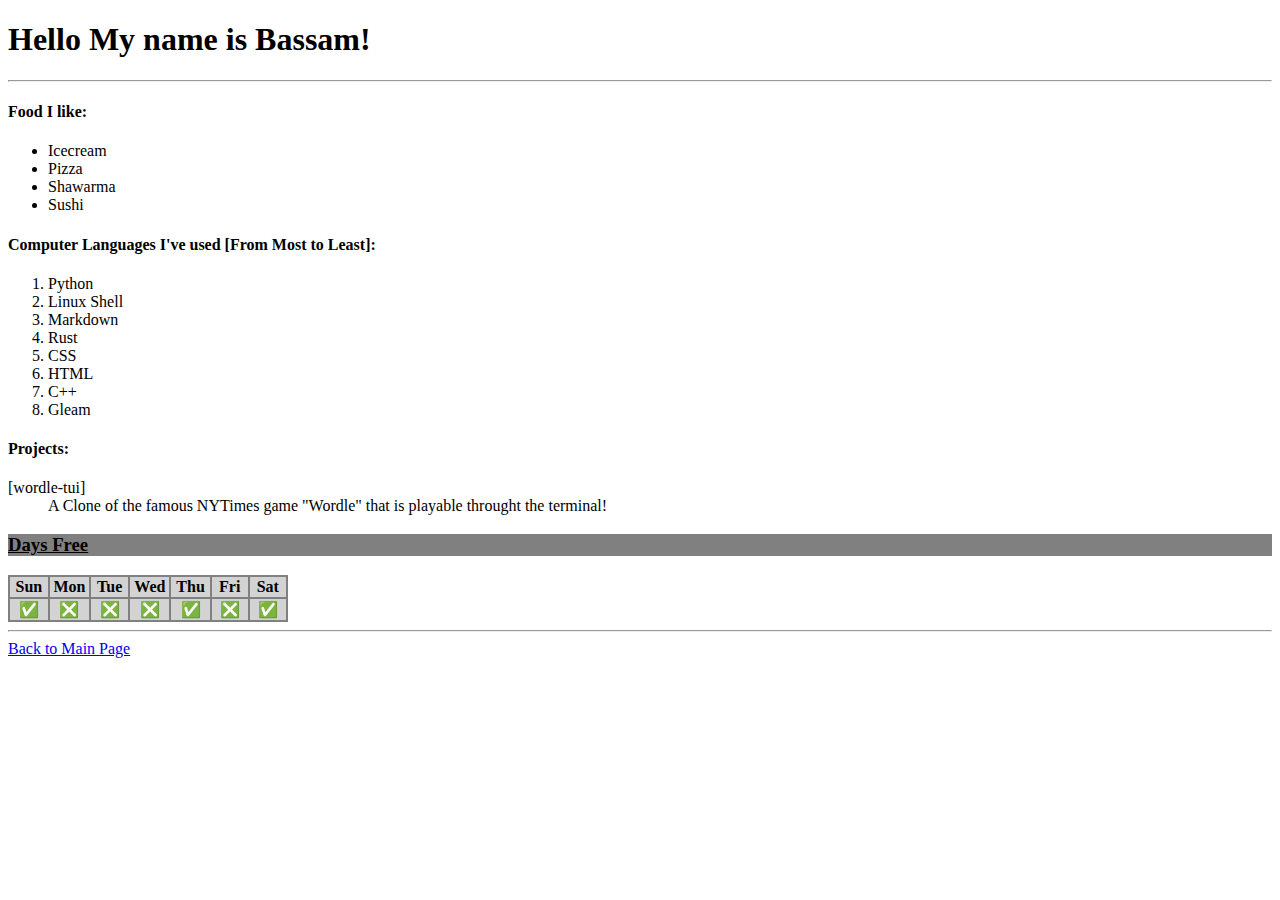
==== aboutme.html @ 4340ac80 "First attempts at HTML" ====
<!DOCTYPE html>
<html lang="en">

<head>
    <meta charset="UTF-8">
    <meta name="viewport" content="width=device-width, initial-scale=1.0">
    <title>About me</title>
</head>

<body>
    <h1>Hello My name is Bassam!</h1>
    <hr>
    <h4>Food I like:</h4>
    <ul>
        <li>Icecream</li>
        <li>Pizza</li>
        <li>Shawarma</li>
        <li>Sushi</li>

    </ul>
    <h4>Computer Languages I've used [From Most to Least]:</h4>
    <ol>
        <li>Python</li>
        <li>Linux Shell</li>
        <li>Markdown</li>
        <li>Rust</li>
        <li>CSS</li>
        <li>HTML</li>
        <li>C++</li>
        <li>Gleam</li>
    </ol>
    <h4>Projects:</h4>
    <dl>
        <dt>[wordle-tui]</dt>
        <dd>A Clone of the famous NYTimes game "Wordle" that is playable throught the terminal!</dd>
    </dl>

    <h3 style="background-color: gray;"><ins>Days Free</ins></h3>
    <table bgcolor="grey" width="280">
        <tr bgcolor="lightgrey" align="center">
            <th width="40">Sun</th>
            <th width="40">Mon</th>
            <th width="40">Tue</th>
            <th width="40">Wed</th>
            <th width="40">Thu</th>
            <th width="40">Fri</th>
            <th width="40">Sat</th>
        </tr>
        <tr bgcolor="lightgrey" align="center">
            <td>✅</td>
            <td>❎</td>
            <td>❎</td>
            <td>❎</td>
            <td>✅</td>
            <td>❎</td>
            <td>✅</td>

        </tr>
    </table>
    <hr>
    <a href="index.html" target=_self title="TAKE ME BACK">
        Back to Main Page
    </a>
</body>

</html>
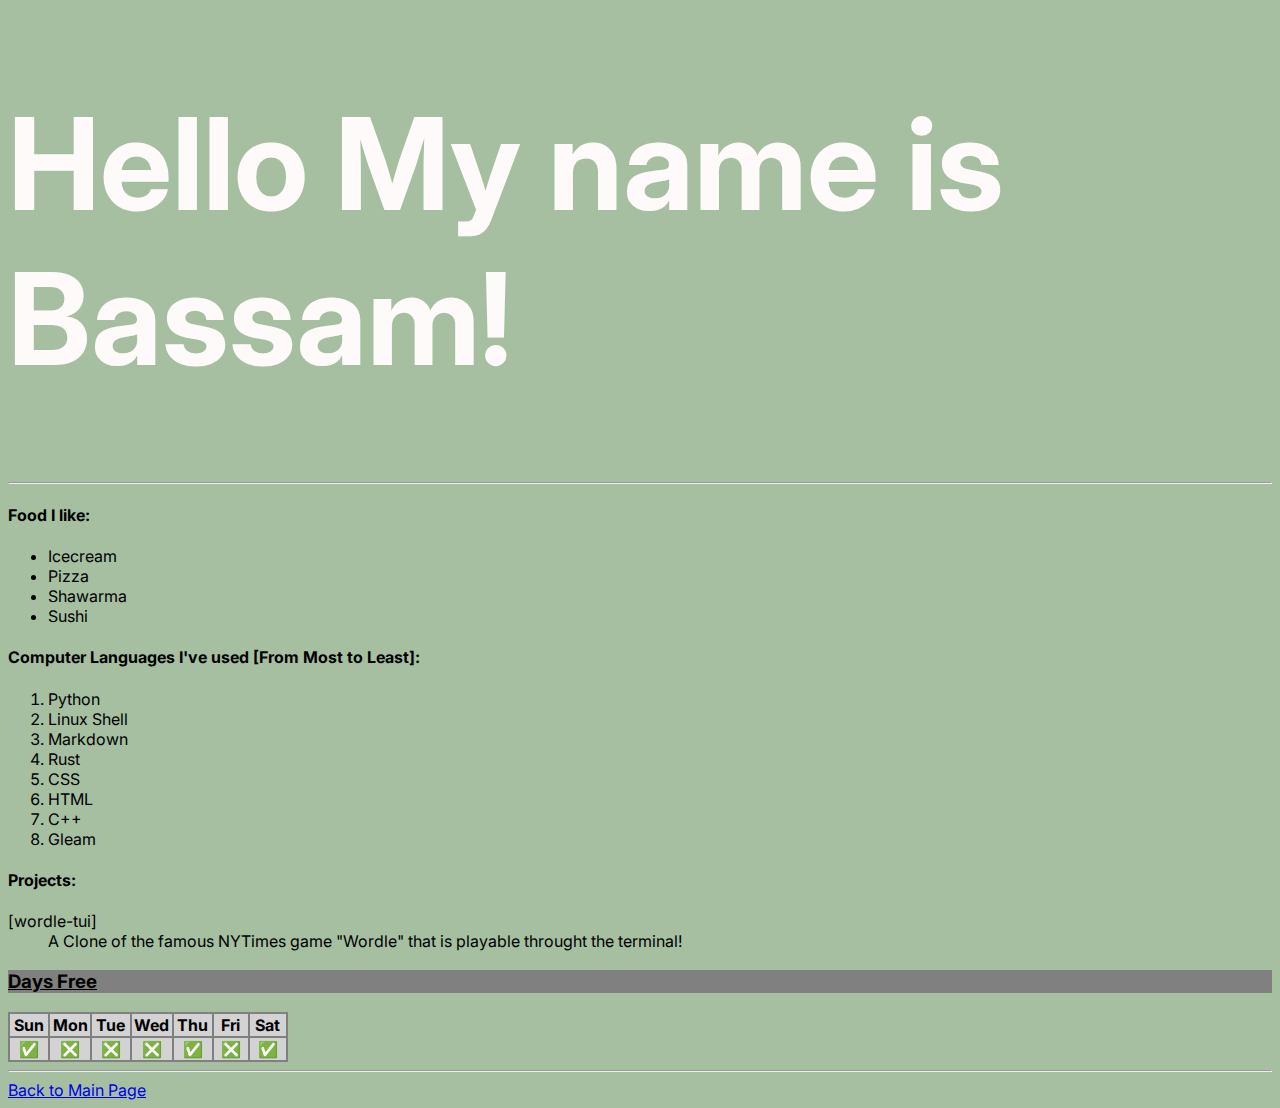
==== commit f4bb966b: "just messing around" ====
--- a/aboutme.html
+++ b/aboutme.html
@@ -5,6 +5,7 @@
     <meta charset="UTF-8">
     <meta name="viewport" content="width=device-width, initial-scale=1.0">
     <title>About me</title>
+    <link rel="stylesheet" href="style.css">
 </head>
 
 <body>
--- a/style.css
+++ b/style.css
@@ -0,0 +1,62 @@
+@import url('https://fonts.googleapis.com/css2?family=Inter:wght@100..900&display=swap');
+
+* {
+    font-family: "Inter", sans-serif;
+}
+
+body {
+    background: #A5BFA0;
+}
+
+p {
+    color: hsl(0 0% 90%);
+    font-size: 32px;
+}
+
+
+h1 {
+    font-size: 128px;
+    color: #FDFAF9;
+}
+
+.content {
+    display: flex;
+}
+
+.nav-bar {
+    display: flex;
+    justify-content: space-between;
+    background: #5d3e38;
+    color: #FDFAF9;
+    border-radius: 2px;
+    margin: 10px;
+}
+
+.nav-title {
+    margin-left: 10px;
+}
+
+.nav-tabs a {
+    display: block;
+    height: 100%;
+    float: left;
+    text-decoration: none;
+    color: #FDFAF9;
+    margin: 10px;
+    padding: 8px;
+}
+
+.nav-tabs a:hover {
+    text-decoration: overline;
+    border-radius: 2px;
+    background-color: hsl(10, 25%, 35%);
+    transition: 300ms;
+}
+
+
+.ads {
+    width: 100%;
+    border-style: solid;
+    border-radius: 2px;
+    border-width: 1px;
+}